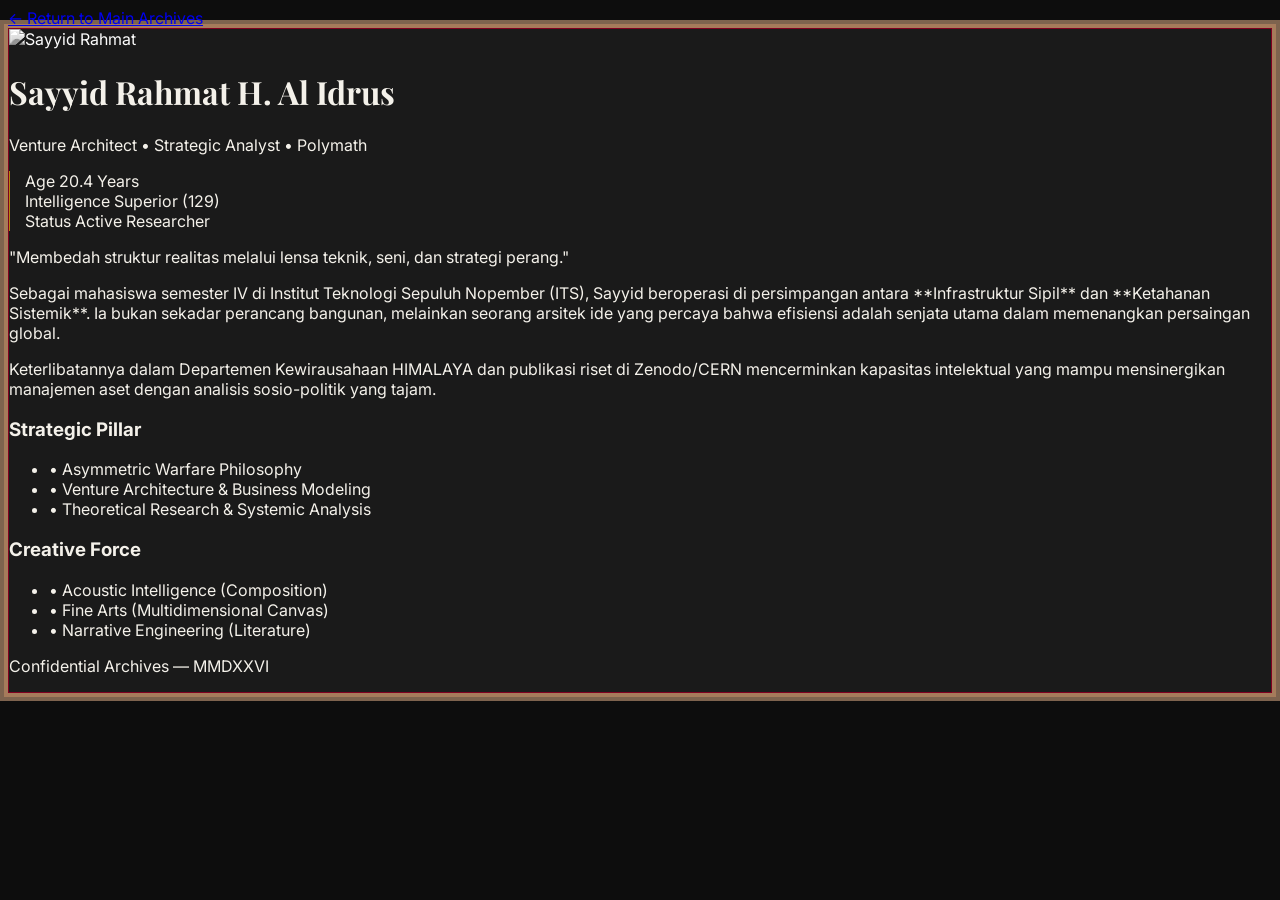
==== about.html @ b2762cf9 "Create about.html" ====
<!DOCTYPE html>
<html lang="id">
<head>
    <meta charset="UTF-8">
    <meta name="viewport" content="width=device-width, initial-scale=1.0">
    <title>The Private Dossier | Sayyid Rahmat</title>
    <script src="https://cdn.tailwindcss.com"></script>
    <link href="https://fonts.googleapis.com/css2?family=Playfair+Display:ital,wght@0,400;0,700;1,400&family=Inter:wght@300;400;600&display=swap" rel="stylesheet">
    <style>
        :root {
            --midnight: #0D0D0D; /* Background Hitam Aristokrat */
            --paper: #F4F1EA;
            --gold: #B8860B;
            --burgundy: #800020;
            --cafe-au-lait: #A67B5B;
            --brown-khaki: #7E634E;
            --rosa-de-arena: #D2B48C;
        }

        body { 
            background-color: var(--midnight); 
            color: var(--paper);
            font-family: 'Inter', sans-serif;
        }

        h1, h2, .aristocrat-font { font-family: 'Playfair Display', serif; }

        /* BORDER BERLAPIS VERSI DARK MODE */
        .dossier-card {
            background-color: #1A1A1A;
            border: 1px solid var(--burgundy);
            box-shadow: 
                0 0 0 4px var(--cafe-au-lait),
                0 0 0 8px var(--brown-khaki),
                0 0 0 12px var(--midnight); /* Penyekat */
        }

        .stat-box {
            border-left: 1px solid var(--gold);
            padding-left: 15px;
        }

        /* Efek foto hitam putih klasik */
        .profile-img {
            filter: grayscale(100%) contrast(110%);
            transition: 0.5s;
        }
        .profile-img:hover { filter: grayscale(0%); }
    </style>
</head>
<body class="p-6 md:p-20">

    <div class="max-w-4xl mx-auto">
        <a href="index.html" class="text-[var(--gold)] text-xs tracking-widest uppercase mb-10 inline-block hover:text-[var(--paper)]">
            ← Return to Main Archives
        </a>

        <main class="dossier-card p-8 md:p-16 relative overflow-hidden">
            
            <div class="flex flex-col md:flex-row items-center gap-10 mb-16">
                <div class="w-48 h-64 flex-none border border-[var(--gold)] p-2 bg-black">
                    <img src="https://drive.google.com/uc?export=view&id=1lZ147tc8u_CEIa4WpVkbosa7lnD67m2s" 
                         alt="Sayyid Rahmat" class="profile-img w-full h-full object-cover">
                </div>
                
                <div class="text-center md:text-left">
                    <h1 class="text-4xl md:text-5xl font-bold italic mb-2">Sayyid Rahmat H. Al Idrus</h1>
                    <p class="text-[var(--gold)] tracking-[0.4em] uppercase text-[10px] font-bold">
                        Venture Architect • Strategic Analyst • Polymath
                    </p>
                    <div class="mt-6 flex flex-wrap justify-center md:justify-start gap-4">
                        <div class="stat-box">
                            <span class="block text-xs text-gray-500 uppercase">Age</span>
                            <span class="text-sm font-bold">20.4 Years</span>
                        </div>
                        <div class="stat-box border-[var(--burgundy)]">
                            <span class="block text-xs text-gray-500 uppercase">Intelligence</span>
                            <span class="text-sm font-bold">Superior (129)</span>
                        </div>
                        <div class="stat-box border-[var(--rosa-de-arena)]">
                            <span class="block text-xs text-gray-500 uppercase">Status</span>
                            <span class="text-sm font-bold">Active Researcher</span>
                        </div>
                    </div>
                </div>
            </div>

            <div class="space-y-8 text-gray-300 leading-relaxed italic">
                <p class="text-xl text-[var(--paper)] not-italic font-serif">
                    "Membedah struktur realitas melalui lensa teknik, seni, dan strategi perang."
                </p>
                
                <p>
                    Sebagai mahasiswa semester IV di Institut Teknologi Sepuluh Nopember (ITS), Sayyid beroperasi di persimpangan antara **Infrastruktur Sipil** dan **Ketahanan Sistemik**. Ia bukan sekadar perancang bangunan, melainkan seorang arsitek ide yang percaya bahwa efisiensi adalah senjata utama dalam memenangkan persaingan global.
                </p>

                <p>
                    Keterlibatannya dalam Departemen Kewirausahaan HIMALAYA dan publikasi riset di Zenodo/CERN mencerminkan kapasitas intelektual yang mampu mensinergikan manajemen aset dengan analisis sosio-politik yang tajam.
                </p>
            </div>

            <div class="grid grid-cols-1 md:grid-cols-2 gap-10 mt-16 pt-10 border-t border-gray-800">
                <div>
                    <h3 class="text-[var(--gold)] uppercase tracking-widest text-xs font-bold mb-4">Strategic Pillar</h3>
                    <ul class="text-sm space-y-2 text-gray-400">
                        <li>• Asymmetric Warfare Philosophy</li>
                        <li>• Venture Architecture & Business Modeling</li>
                        <li>• Theoretical Research & Systemic Analysis</li>
                    </ul>
                </div>
                <div>
                    <h3 class="text-[var(--gold)] uppercase tracking-widest text-xs font-bold mb-4">Creative Force</h3>
                    <ul class="text-sm space-y-2 text-gray-400">
                        <li>• Acoustic Intelligence (Composition)</li>
                        <li>• Fine Arts (Multidimensional Canvas)</li>
                        <li>• Narrative Engineering (Literature)</li>
                    </ul>
                </div>
            </div>

            <div class="mt-20 text-center opacity-20">
                <p class="text-[9px] tracking-[0.8em] uppercase">Confidential Archives — MMDXXVI</p>
            </div>

        </main>
    </div>

</body>
</html>
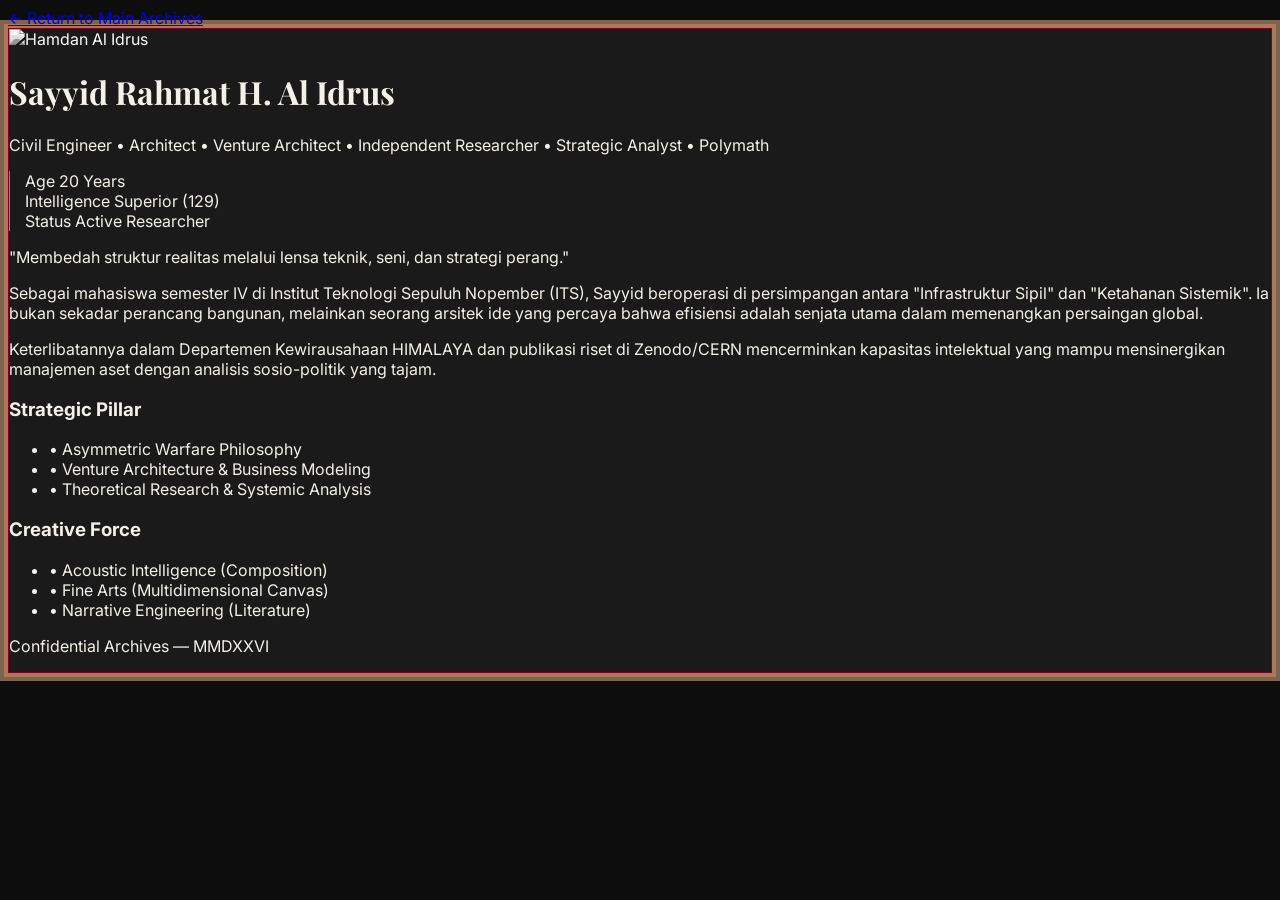
==== commit b36aa796: "Update about.html" ====
--- a/about.html
+++ b/about.html
@@ -59,19 +59,19 @@
             
             <div class="flex flex-col md:flex-row items-center gap-10 mb-16">
                 <div class="w-48 h-64 flex-none border border-[var(--gold)] p-2 bg-black">
-                    <img src="https://drive.google.com/uc?export=view&id=1lZ147tc8u_CEIa4WpVkbosa7lnD67m2s" 
-                         alt="Sayyid Rahmat" class="profile-img w-full h-full object-cover">
+                    <img src="https://drive.google.com/uc?export=view&id=1rsb8olye5LZfwEn8cdV8YidZfbNB8tSD" 
+                         alt="Hamdan Al Idrus" class="profile-img w-full h-full object-cover">
                 </div>
                 
                 <div class="text-center md:text-left">
                     <h1 class="text-4xl md:text-5xl font-bold italic mb-2">Sayyid Rahmat H. Al Idrus</h1>
                     <p class="text-[var(--gold)] tracking-[0.4em] uppercase text-[10px] font-bold">
-                        Venture Architect • Strategic Analyst • Polymath
+                        Civil Engineer • Architect • Venture Architect • Independent Researcher • Strategic Analyst • Polymath
                     </p>
                     <div class="mt-6 flex flex-wrap justify-center md:justify-start gap-4">
                         <div class="stat-box">
                             <span class="block text-xs text-gray-500 uppercase">Age</span>
-                            <span class="text-sm font-bold">20.4 Years</span>
+                            <span class="text-sm font-bold">20 Years</span>
                         </div>
                         <div class="stat-box border-[var(--burgundy)]">
                             <span class="block text-xs text-gray-500 uppercase">Intelligence</span>
@@ -91,7 +91,7 @@
                 </p>
                 
                 <p>
-                    Sebagai mahasiswa semester IV di Institut Teknologi Sepuluh Nopember (ITS), Sayyid beroperasi di persimpangan antara **Infrastruktur Sipil** dan **Ketahanan Sistemik**. Ia bukan sekadar perancang bangunan, melainkan seorang arsitek ide yang percaya bahwa efisiensi adalah senjata utama dalam memenangkan persaingan global.
+                    Sebagai mahasiswa semester IV di Institut Teknologi Sepuluh Nopember (ITS), Sayyid beroperasi di persimpangan antara "Infrastruktur Sipil" dan "Ketahanan Sistemik". Ia bukan sekadar perancang bangunan, melainkan seorang arsitek ide yang percaya bahwa efisiensi adalah senjata utama dalam memenangkan persaingan global.
                 </p>
 
                 <p>
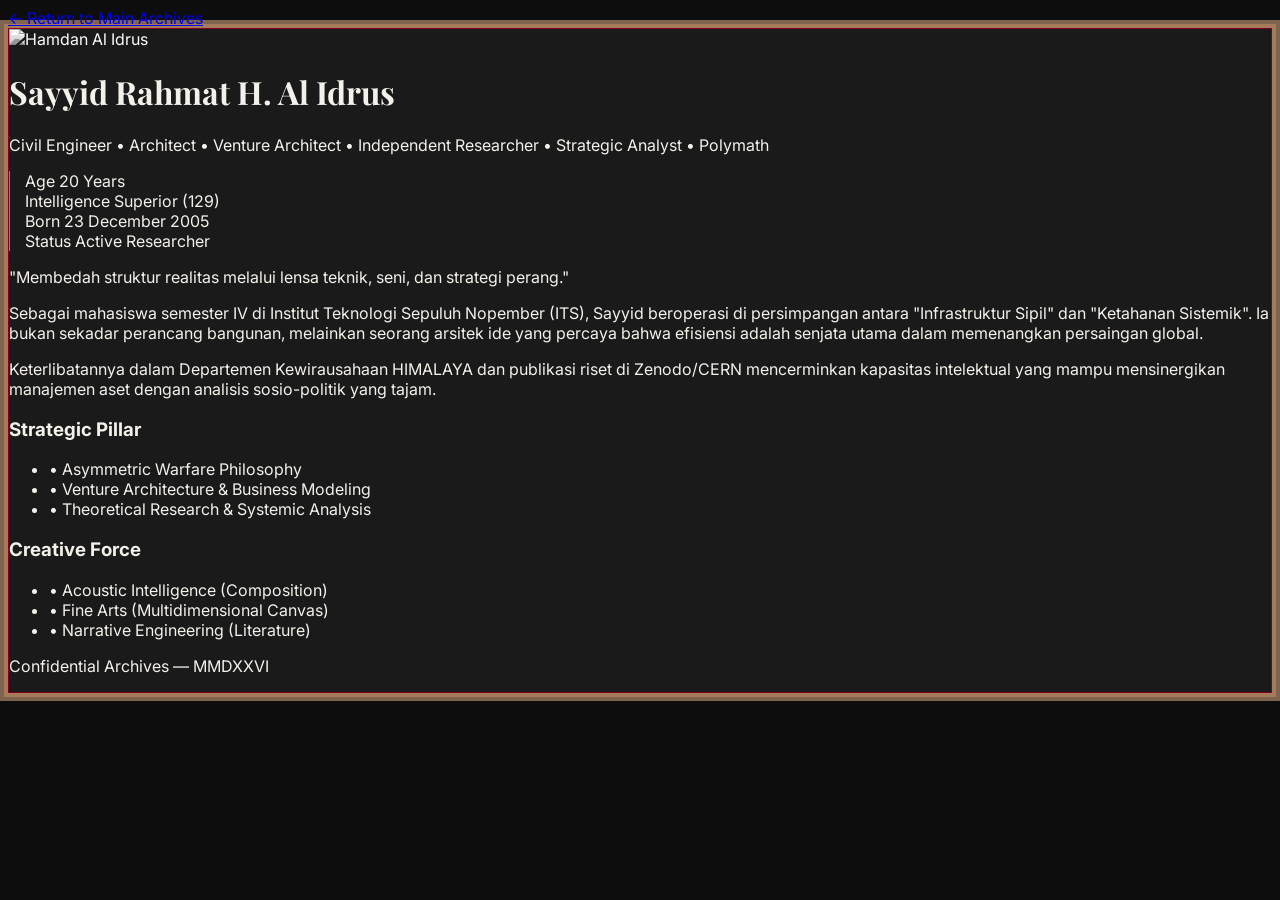
==== commit d38d6730: "Update about.html" ====
--- a/about.html
+++ b/about.html
@@ -59,7 +59,7 @@
             
             <div class="flex flex-col md:flex-row items-center gap-10 mb-16">
                 <div class="w-48 h-64 flex-none border border-[var(--gold)] p-2 bg-black">
-                    <img src="https://drive.google.com/uc?export=view&id=1rsb8olye5LZfwEn8cdV8YidZfbNB8tSD" 
+                    <img src="https://drive.google.com/thumbnail?id=1rsb8olye5LZfwEn8cdV8YidZfbNB8tSD&sz=w1000" 
                          alt="Hamdan Al Idrus" class="profile-img w-full h-full object-cover">
                 </div>
                 
@@ -76,6 +76,10 @@
                         <div class="stat-box border-[var(--burgundy)]">
                             <span class="block text-xs text-gray-500 uppercase">Intelligence</span>
                             <span class="text-sm font-bold">Superior (129)</span>
+                        </div>
+                        <div class="stat-box border-[var(--rosa-de-arena)]">
+                            <span class="block text-xs text-gray-500 uppercase">Born</span>
+                            <span class="text-sm font-bold">23 December 2005</span>
                         </div>
                         <div class="stat-box border-[var(--rosa-de-arena)]">
                             <span class="block text-xs text-gray-500 uppercase">Status</span>
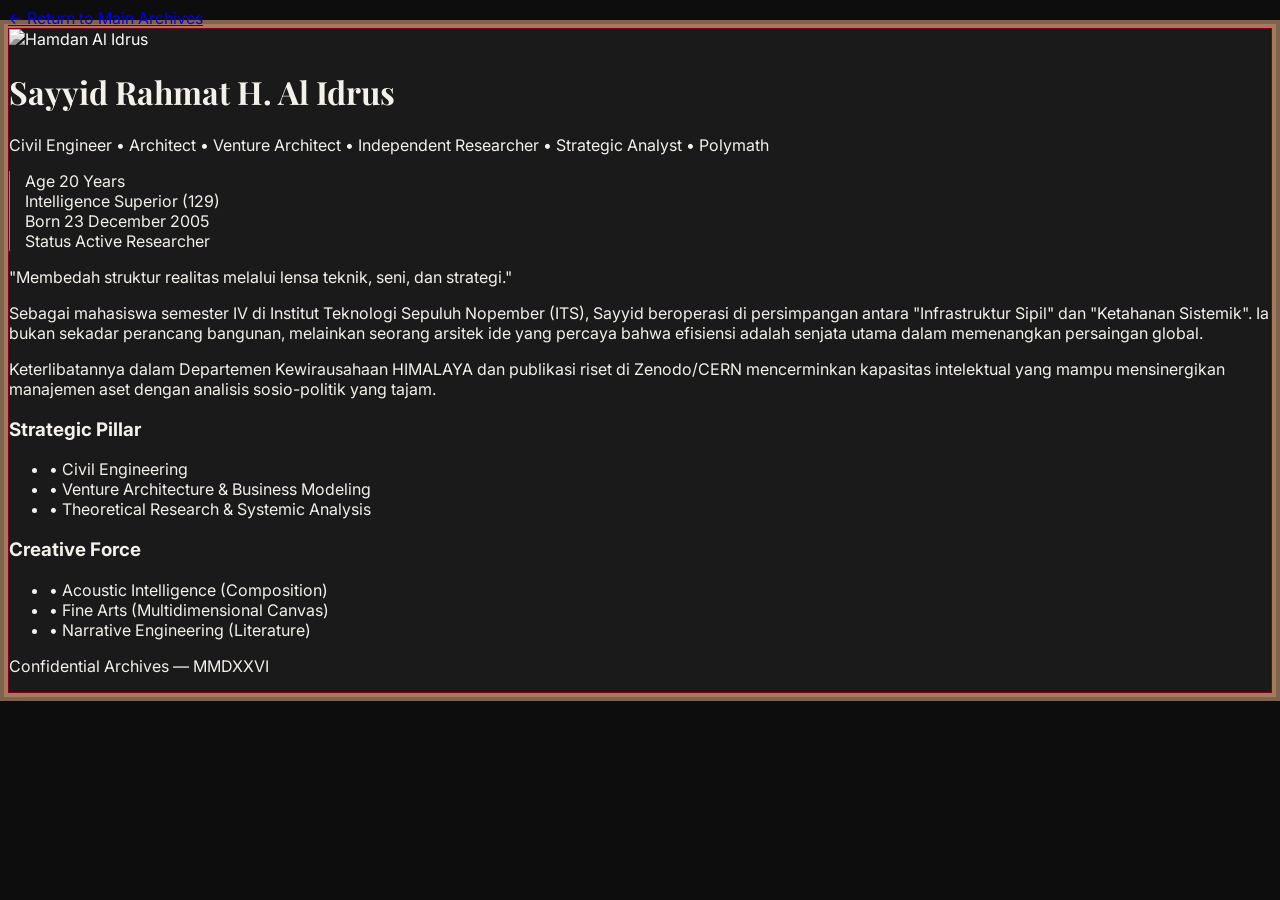
==== commit a81f2e6c: "Update about.html" ====
--- a/about.html
+++ b/about.html
@@ -91,7 +91,7 @@
 
             <div class="space-y-8 text-gray-300 leading-relaxed italic">
                 <p class="text-xl text-[var(--paper)] not-italic font-serif">
-                    "Membedah struktur realitas melalui lensa teknik, seni, dan strategi perang."
+                    "Membedah struktur realitas melalui lensa teknik, seni, dan strategi."
                 </p>
                 
                 <p>
@@ -107,7 +107,7 @@
                 <div>
                     <h3 class="text-[var(--gold)] uppercase tracking-widest text-xs font-bold mb-4">Strategic Pillar</h3>
                     <ul class="text-sm space-y-2 text-gray-400">
-                        <li>• Asymmetric Warfare Philosophy</li>
+                        <li>• Civil Engineering</li>
                         <li>• Venture Architecture & Business Modeling</li>
                         <li>• Theoretical Research & Systemic Analysis</li>
                     </ul>
